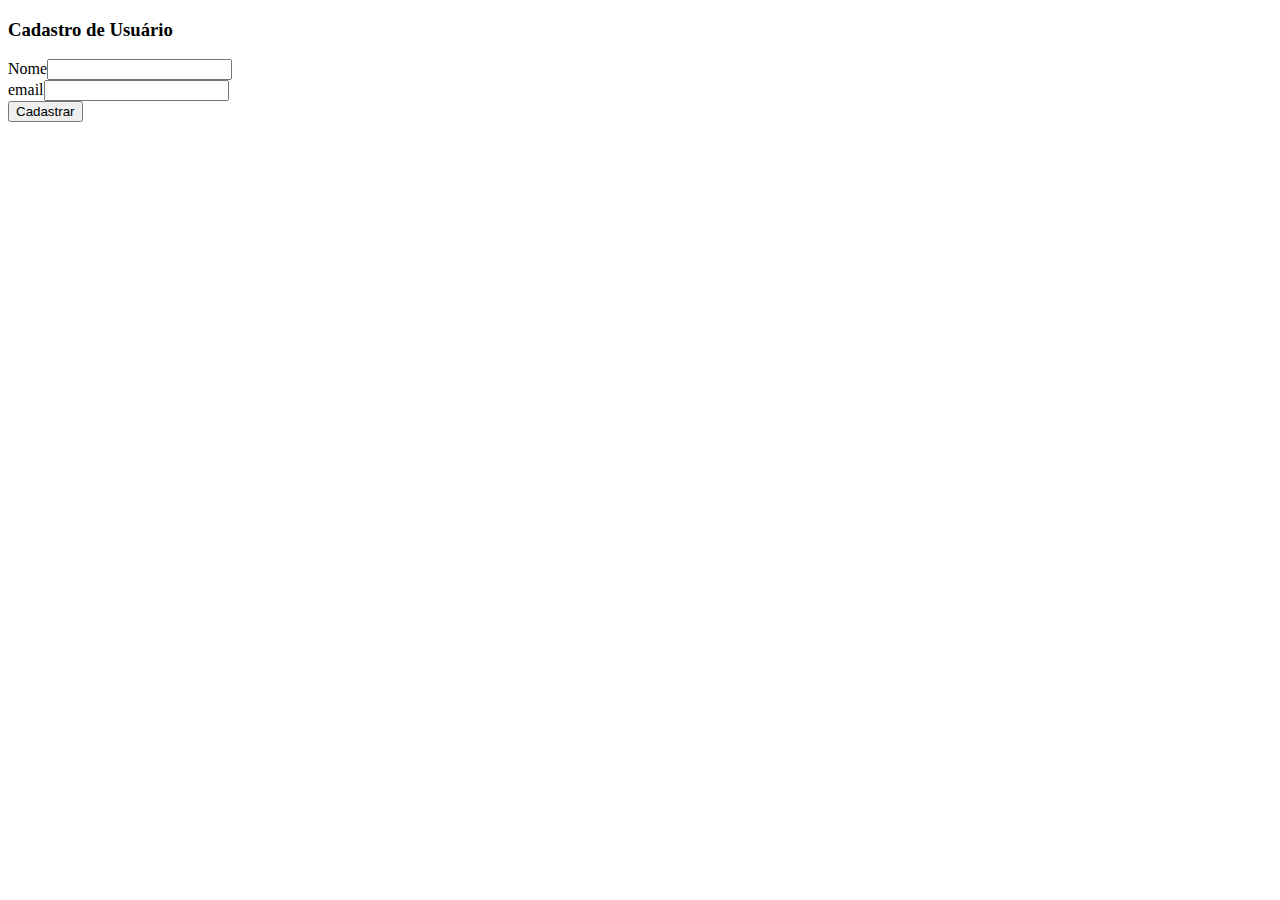
==== cadastro.html @ 66dd6dca "Criacao da nova Pagina de Cadastro" ====
<!DOCTYPE html>
<html lang="en">
<head>
    <meta charset="UTF-8">
    <meta http-equiv="X-UA-Compatible" content="IE=edge">
    <meta name="viewport" content="width=device-width, initial-scale=1.0">
    <title>Cadastro de Usuário</title>
    <link href="https://cdn.jsdelivr.net/npm/bootstrap@5.2.3/dist/css/bootstrap.min.css" rel="stylesheet" integrity="sha384-rbsA2VBKQhggwzxH7pPCaAqO46MgnOM80zW1RWuH61DGLwZJEdK2Kadq2F9CUG65" crossorigin="anonymous">
</head>
<body>
    <h3>Cadastro de Usuário</h3>
    <label for="">Nome</label><input type="text" id="nomeusuario"><br>
    <label for="">email</label><input type="email" id="emailusuario"><br>
    <input type="button" onclick="alert('teste')" value="Cadastrar">
    <script src="https://cdn.jsdelivr.net/npm/bootstrap@5.2.3/dist/js/bootstrap.bundle.min.js" integrity="sha384-kenU1KFdBIe4zVF0s0G1M5b4hcpxyD9F7jL+jjXkk+Q2h455rYXK/7HAuoJl+0I4" crossorigin="anonymous"></script>
 
</body>
</html>
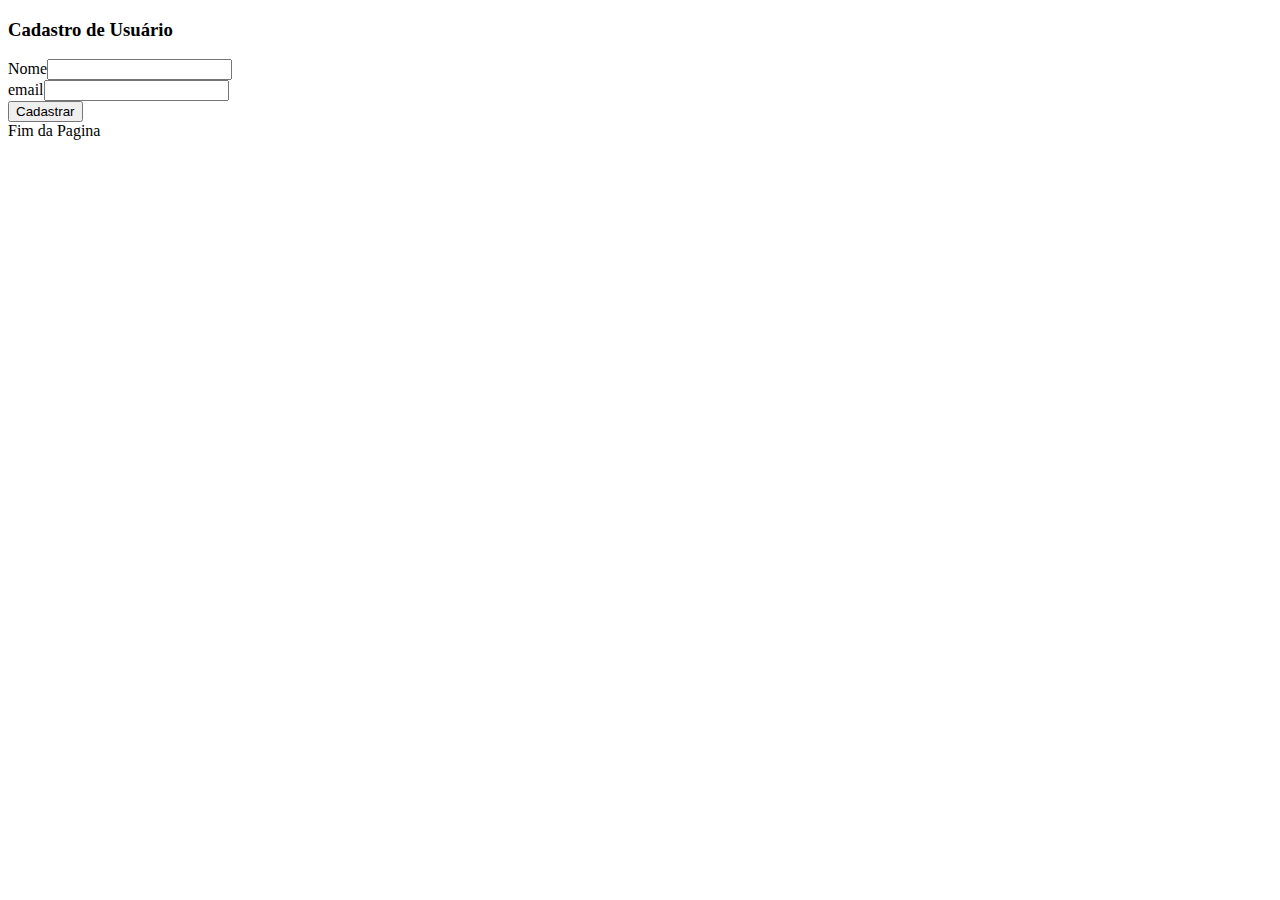
==== commit 65a134af: "Inclusao do footer" ====
--- a/cadastro.html
+++ b/cadastro.html
@@ -9,10 +9,15 @@
 </head>
 <body>
     <h3>Cadastro de Usuário</h3>
+    <form action="">
     <label for="">Nome</label><input type="text" id="nomeusuario"><br>
     <label for="">email</label><input type="email" id="emailusuario"><br>
-    <input type="button" onclick="alert('teste')" value="Cadastrar">
+    <input type="submit" onclick="mensagem(prompt('Qual mensagem deseja informar'))" value="Cadastrar">
+    </form>
+    <footer>Fim da Pagina</footer>
     <script src="https://cdn.jsdelivr.net/npm/bootstrap@5.2.3/dist/js/bootstrap.bundle.min.js" integrity="sha384-kenU1KFdBIe4zVF0s0G1M5b4hcpxyD9F7jL+jjXkk+Q2h455rYXK/7HAuoJl+0I4" crossorigin="anonymous"></script>
+ <script src="./cadastro.js"></script>
+
  
 </body>
 </html>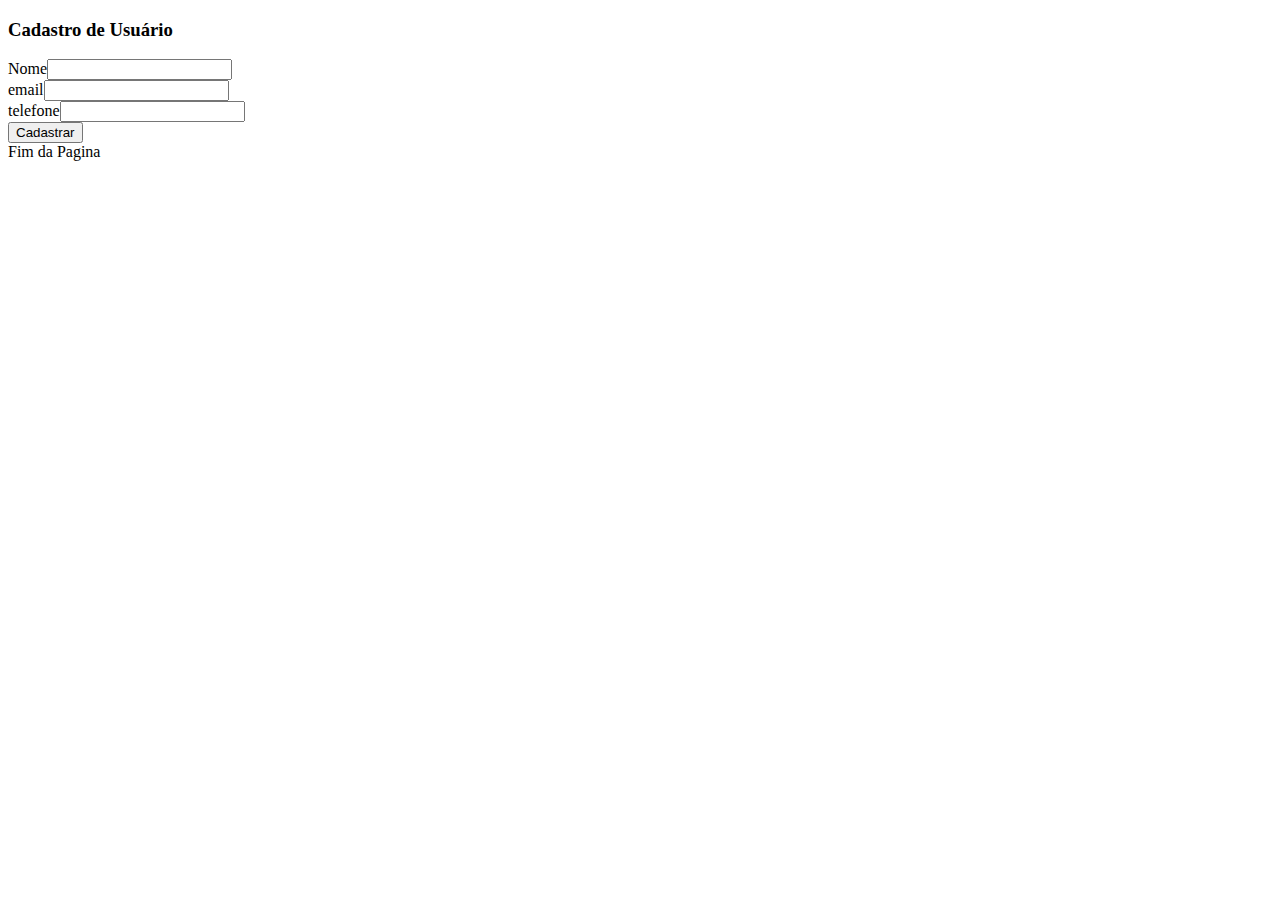
==== commit d44c88a1: "Inclusao do campo telefone" ====
--- a/cadastro.html
+++ b/cadastro.html
@@ -12,6 +12,7 @@
     <form action="">
     <label for="">Nome</label><input type="text" id="nomeusuario"><br>
     <label for="">email</label><input type="email" id="emailusuario"><br>
+    <label for="">telefone</label><input type="text" id="telefone"><br>
     <input type="submit" onclick="mensagem(prompt('Qual mensagem deseja informar'))" value="Cadastrar">
     </form>
     <footer>Fim da Pagina</footer>
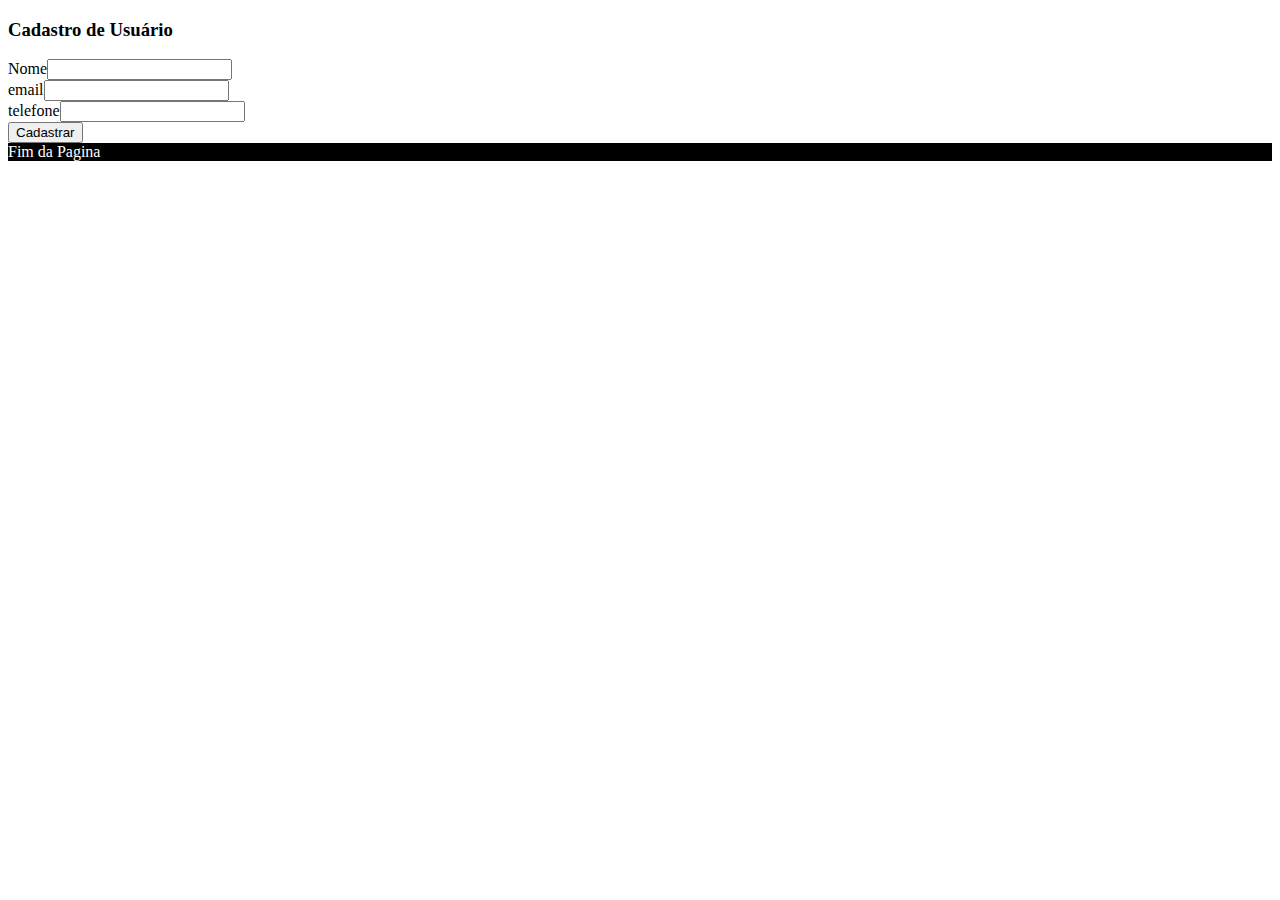
==== commit c6737f17: "Alteracao de estilo do footer" ====
--- a/cadastro.html
+++ b/cadastro.html
@@ -5,6 +5,7 @@
     <meta http-equiv="X-UA-Compatible" content="IE=edge">
     <meta name="viewport" content="width=device-width, initial-scale=1.0">
     <title>Cadastro de Usuário</title>
+    <link rel="stylesheet" href="./style.css">
     <link href="https://cdn.jsdelivr.net/npm/bootstrap@5.2.3/dist/css/bootstrap.min.css" rel="stylesheet" integrity="sha384-rbsA2VBKQhggwzxH7pPCaAqO46MgnOM80zW1RWuH61DGLwZJEdK2Kadq2F9CUG65" crossorigin="anonymous">
 </head>
 <body>
--- a/style.css
+++ b/style.css
@@ -0,0 +1,9 @@
+h1
+{
+    color: blue;
+}
+
+footer {
+    background-color: black;
+    color: white;
+}